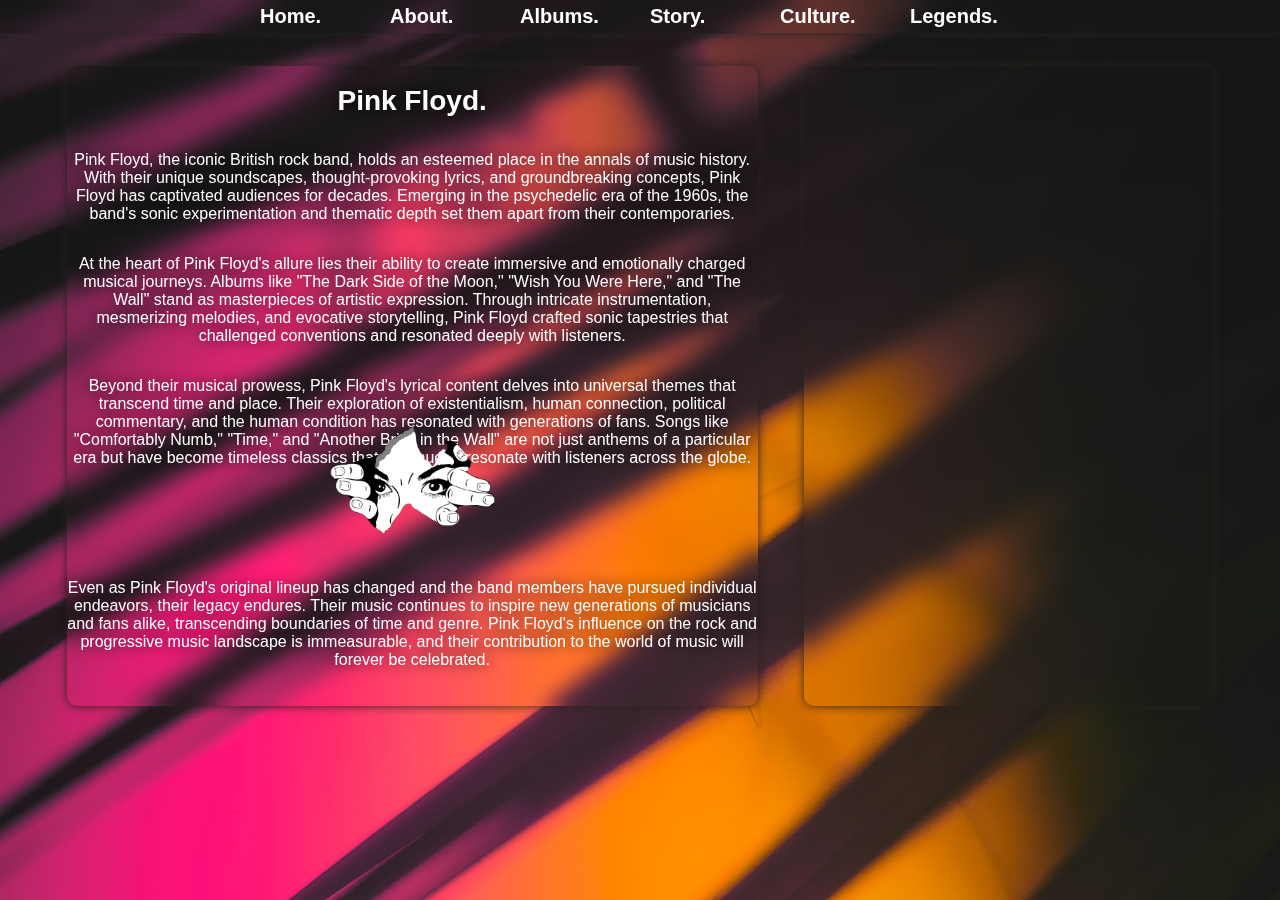
==== index.html @ 69775831 "ups" ====
<!DOCTYPE html>
<html>
    <head>
        <link rel="stylesheet" href="styles.css">
        <meta charset="UTF-8">
        <style>
            html {
                background-image: url("tropicalPalm.jpg");
                background-repeat: no-repeat;
                background-size: cover;
                overflow: hidden;
            }
        </style>
        <!-- nvbar doesnt do anything just here for demonstration -->
        <nav class="nvbar">
            <ul>
                <li><a href="#">Home.</a></li>
                <li><a href="#">About.</a></li>
                <li><a href="#">Albums.</a></li>
                <li><a href="#">Story.</a></li>
                <li><a href="#">Culture.</a></li>
                <li><a href="#">Legends.</a></li>
            </ul>
        </nav>
    </head>
    <body>
        <div class="container1"></div>
        <div class="container2">
            <div class="container21">
                <h1>Pink Floyd.</h1>
                <p>Pink Floyd, the iconic British rock band, holds an esteemed place in the annals of music history. With their unique soundscapes, thought-provoking lyrics, and groundbreaking concepts, Pink Floyd has captivated audiences for decades. Emerging in the psychedelic era of the 1960s, the band's sonic experimentation and thematic depth set them apart from their contemporaries.</p>
                <p>At the heart of Pink Floyd's allure lies their ability to create immersive and emotionally charged musical journeys. Albums like "The Dark Side of the Moon," "Wish You Were Here," and "The Wall" stand as masterpieces of artistic expression. Through intricate instrumentation, mesmerizing melodies, and evocative storytelling, Pink Floyd crafted sonic tapestries that challenged conventions and resonated deeply with listeners.</p>
                <p>Beyond their musical prowess, Pink Floyd's lyrical content delves into universal themes that transcend time and place. Their exploration of existentialism, human connection, political commentary, and the human condition has resonated with generations of fans. Songs like "Comfortably Numb," "Time," and "Another Brick in the Wall" are not just anthems of a particular era but have become timeless classics that continue to resonate with listeners across the globe.</p>
            </div>
            <div class="container22">
                <img src="staring.png">
            </div>
            <div class="container23">
                <p>Even as Pink Floyd's original lineup has changed and the band members have pursued individual endeavors, their legacy endures. Their music continues to inspire new generations of musicians and fans alike, transcending boundaries of time and genre. Pink Floyd's influence on the rock and progressive music landscape is immeasurable, and their contribution to the world of music will forever be celebrated.</p>
            </div>
            <div class="container24"></div>
        </div>
        <div class="container3"></div>
        <div class="container4"></div>
        <div class="container5"></div>
        <div class="container6"></div>
    </body>
</html>
---- styles.css ----
html {
    font-family: Arial;
    margin: 0;
    padding: 0;
}



body {
    margin: 0vw;
    padding: 0vw;
    width: 100vw;
    height: 58vw;
    display: flex;
    flex-direction: row;
    justify-content: space-around;
    flex-wrap: wrap;
    gap: 0.50vw;
}

.container1 {
    flex-grow: .10;
    width: 2.5vw;
    height: 50vw;
    margin-bottom: 10px;
}

.container2 {
    flex-grow: 2;
    width: 10vw;
    height: 50vw;
    margin-bottom: 10px;
    background-color: rgba(255,255,255,0);
    backdrop-filter: blur(10px);
    -webkit-backdrop-filter: blur(10px);
    animation: fade-in 2s ease-out forwards, move-up-down 12.5s ease-in-out infinite;
    box-shadow: 0 0 10px rgba(41,35,29,1);
    border-radius: 10px;
    margin: 0vw;
    padding: 0vw;
    display: flex;
    flex-direction: column;
    justify-content: space-around;
    gap: 0.25vh;
}

.container21 {
    background-color: transparent;
    width: 54vw;
    height: 5vh;
    flex-grow: 3;
    display: flex;
    flex-direction: column;
    justify-content: space-around;
}

.container22 {
    background-color: tranparent;
    width: 54vw;
    height: 5vh;
    flex-grow: 1;
    display: flex;
    justify-content: center;
    align-items: center;
    height: 5vh;
}

.container22 img {
    max-width: 100%;
    max-height: 100%;
}

.container23 {
    background-color: transparent;
    width: 54vw;
    height: 1vh;
    flex-grow: 1.25;
}

.container24 {
    background-color: tranparent;
    width: 54vw;
    height: 0.05vh;
    flex-grow: 0.05;
}

.container3 {
    flex-grow: 0.025;
    width: 0.50vw;
    height: 50vw;
    margin-bottom: 10px;
}

.container4 {
    flex-grow: 0.025;
    width: 0.50vw;
    height: 50vw;
    margin-bottom: 10px;
}

.container5 {
    flex-grow: 1;
    width: 10vw;
    height: 50vw;
    margin-bottom: 10px;
    background-color: rgba(255,255,255,0);
    backdrop-filter: blur(10px);
    -webkit-backdrop-filter: blur(10px);
    animation: fade-in 2s ease-out forwards, move-up-down 12.5s ease-in-out infinite;
    box-shadow: 0 0 10px rgba(41,35,29,1);
    border-radius: 10px;
    animation-delay: 0.50s;
}

.container6 {
    flex-grow: 0.10;
    width: 2.5vw;
    height: 50vw;
    margin-bottom: 10px;
}


.nvbar {
    backdrop-filter: blur(10px);
    -webkit-backdrop-filter: blur(10px);
    width: 100%;
    height: 1%;
    padding: 1%;
    z-index: 1000;
    box-shadow: 0 0 10px rgba(41, 35, 39, 1);
    display: flex;
    align-items: center;
    justify-content: space-evenly
}

.nvbar ul {
    list-style: none;
    margin: 0;
    padding: 0;
    display: flex;
    align-items: center;
    justify-content: space-between;
}

.nvbar li {
    display: inline-block;
    margin-right: 10px;
}

.nvbar a {
    text-decoration: none;
    color: #fff;
    width: 100px;
    height: 0px;
    display: flex;
    align-items: center;
    padding: 5px 10px 5px;
    font-size: 20px;
    font-weight: bold;
    box-shadow: 0 0 25px rgba(255,255,255,0);
    transition: box-shadow 0s ease-in-out, transform 0.3s ease-in-out;
}

.nvbar a::after {
    content: "";
    position: absolute;
    left: 0;
    bottom: 0;
    width: 100%;
    height: 0;
    background-color: rgba(254,86,87,1);
    transition: height 0.3s ease-in-out, background-color 0.3s ease-in-out, background-position 2s linear;
    z-index: -1;
}

.nvbar a:hover {
    color: #fff;
    transition: box-shadow 0s ease-in-out 0s, transform 0s ease-in-out;
    transform: scale(1);
    background-color: rgba(254,96,87,1);
    box-shadow: 0 0 15px rgba(254,96,87,1);
    border-radius: 15px;
    text-shadow: 0 0 10px rgba(0,0,0,1), 0 0 0 rgba(0,0,0,0);
}

.nvbar a:focus {
    animation: bounceAnimation 7s forwards;
}

h1 {
    font-size: 28px;
    color: #fff;
    text-align: center;
    text-decoration: none;
    box-shadow: 0 0 25px rgba(255,255,255,0);
    animation: fade-in 1s ease-out forwards;
    text-shadow: 0 0 15px rgba(0, 0, 0, 1);
}

p {
    font-size: 16px;
    color: #fff;
    animation: fade-in 1s ease-out forwards;
    text-align: center;
    text-shadow: 0 0 15px rgba(0, 0, 0, 1);
}

@keyframes bounceAnimation {
    0% {
        transform: translateY(0);
    }
    2.5% {
        transform: translateY(-10px);
    }
    5% {
        transform: translateY(0);
    }
    7.5% {
        transform: translateY(-5px);
    }
    10% {
        transform: translateY(0);
    }
    12.5% {
        transform: translateY(-3px);
    }
    15% {
        transform: translateY(0);
    }
    17.5% {
        transform: translateY(-2px);
    }
    20% {
        transform: translateY(0);
    }
    22.5% {
        transform: translateY(-1px);
    }
    25% {
        transform: translateY(0);
    }
    27.5% {
        transform: translateY(-0.5px);
    }
    30% {
        transform: translateY(0);
    }
    32.5% {
        transform: translateY(-0.3px);
    }
    35% {
        transform: translateY(0);
    }
    37.5% {
        transform: translateY(-0.2px);
    }
    40% {
        transform: translateY(0);
    }
    42.5% {
        transform: translateY(-0.1px);
    }
    45% {
        transform: translateY(0);
    }
    47.5% {
        transform: translateY(-0.05px);
    }
    50% {
        transform: translateY(0);
    }
    52.5% {
        transform: translateY(-0.03px);
    }
    55% {
        transform: translateY(0);
    }
    57.5% {
        transform: translateY(-0.02px);
    }
    60% {
        transform: translateY(0);
    }
    62.5% {
        transform: translateY(-0.01px);
    }
    65% {
        transform: translateY(0);
    }
    67.5% {
        transform: translateY(-0.005px);
    }
    70% {
        transform: translateY(0);
    }
    72.5% {
        transform: translateY(-0.003px);
    }
    75% {
        transform: translateY(0);
    }
    77.5% {
        transform: translateY(-0.002px);
    }
    80% {
        transform: translateY(0);
    }
    82.5% {
        transform: translateY(-0.001px);
    }
    85% {
        transform: translateY(0);
    }
    87.5% {
        transform: translateY(-0.0005px);
    }
    90% {
        transform: translateY(0);
    }
    92.5% {
        transform: translateY(-0.0003px);
    }
    95% {
        transform: translateY(0);
    }
    97.5% {
        transform: translateY(-0.0002px);
    }
    100% {
        transform: translateY(0);
    }
}

@keyframes fade-in {
    0% {
        opacity: 0;
        transform: translateY(20px);
        background-position: -100% 0;
    }
    100% {
        opacity: 1;
        transform: translateY(0);
        background-position: 100% 0;
    }
}

@keyframes move-up-down {
    0% {
        transform: translate3d(0, 10px, 0);
    }
    50% {
        transform: translate3d(0, -10px, 0);
    }
    100% {
        transform: translate3d(0, 10px, 0);
    }
}
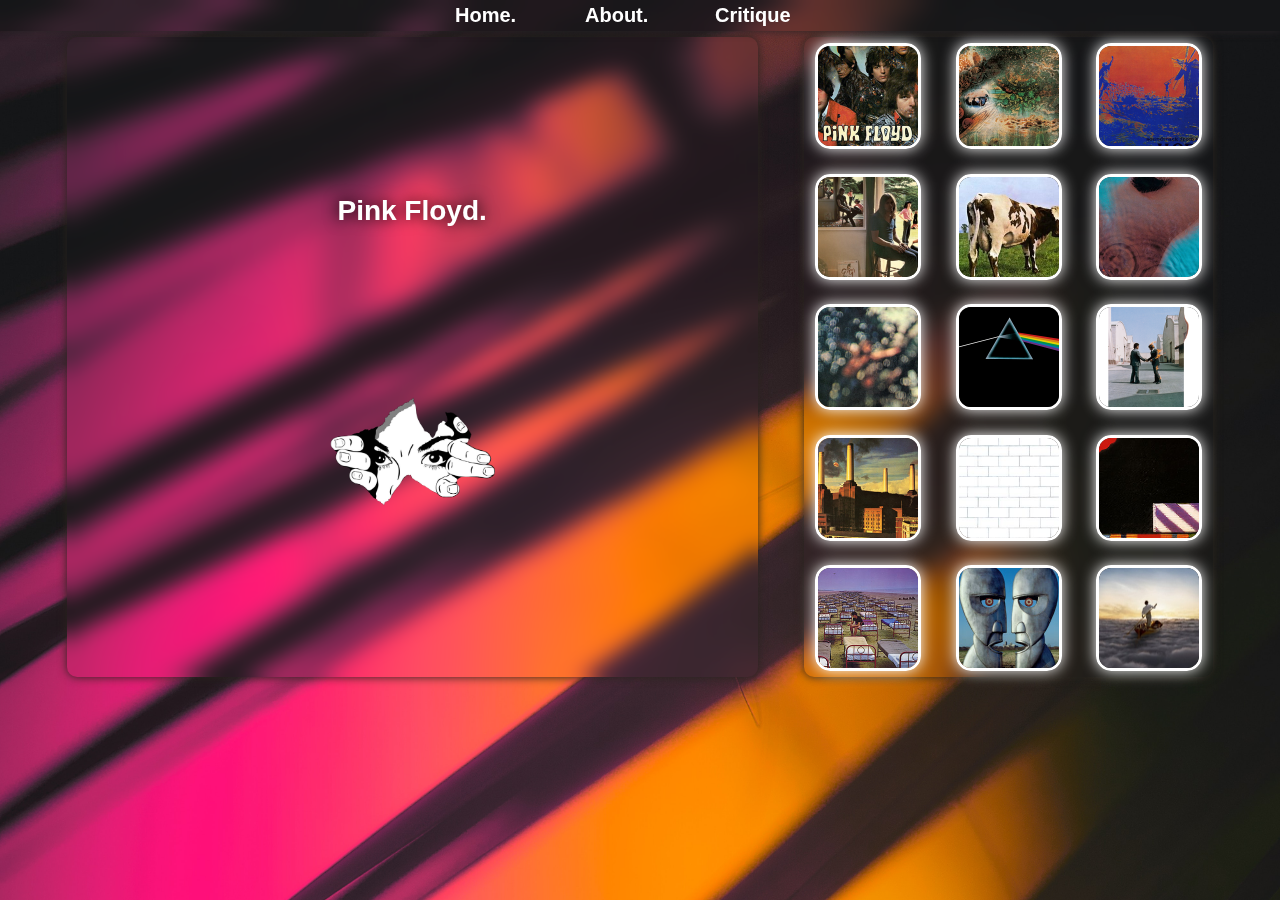
==== commit 09419816: "final website" ====
--- a/index.html
+++ b/index.html
@@ -10,16 +10,27 @@
                 background-size: cover;
                 overflow: hidden;
             }
+
+            body {
+                margin: 0vw;
+                padding: 0vw;
+                width: 100vw;
+                height: 58vh;
+                display: flex;
+                flex-direction: row;
+                justify-content: space-around;
+                flex-wrap: wrap;
+                gap: 0.50vw;
+            }
+
+
         </style>
         <!-- nvbar doesnt do anything just here for demonstration -->
         <nav class="nvbar">
             <ul>
                 <li><a href="#">Home.</a></li>
-                <li><a href="#">About.</a></li>
-                <li><a href="#">Albums.</a></li>
-                <li><a href="#">Story.</a></li>
-                <li><a href="#">Culture.</a></li>
-                <li><a href="#">Legends.</a></li>
+                <li><a href="about.html">About.</a></li>
+                <li><a href="critique.html">Critique</a></li>
             </ul>
         </nav>
     </head>
@@ -28,21 +39,80 @@
         <div class="container2">
             <div class="container21">
                 <h1>Pink Floyd.</h1>
-                <p>Pink Floyd, the iconic British rock band, holds an esteemed place in the annals of music history. With their unique soundscapes, thought-provoking lyrics, and groundbreaking concepts, Pink Floyd has captivated audiences for decades. Emerging in the psychedelic era of the 1960s, the band's sonic experimentation and thematic depth set them apart from their contemporaries.</p>
-                <p>At the heart of Pink Floyd's allure lies their ability to create immersive and emotionally charged musical journeys. Albums like "The Dark Side of the Moon," "Wish You Were Here," and "The Wall" stand as masterpieces of artistic expression. Through intricate instrumentation, mesmerizing melodies, and evocative storytelling, Pink Floyd crafted sonic tapestries that challenged conventions and resonated deeply with listeners.</p>
-                <p>Beyond their musical prowess, Pink Floyd's lyrical content delves into universal themes that transcend time and place. Their exploration of existentialism, human connection, political commentary, and the human condition has resonated with generations of fans. Songs like "Comfortably Numb," "Time," and "Another Brick in the Wall" are not just anthems of a particular era but have become timeless classics that continue to resonate with listeners across the globe.</p>
             </div>
             <div class="container22">
                 <img src="staring.png">
             </div>
             <div class="container23">
-                <p>Even as Pink Floyd's original lineup has changed and the band members have pursued individual endeavors, their legacy endures. Their music continues to inspire new generations of musicians and fans alike, transcending boundaries of time and genre. Pink Floyd's influence on the rock and progressive music landscape is immeasurable, and their contribution to the world of music will forever be celebrated.</p>
             </div>
             <div class="container24"></div>
         </div>
         <div class="container3"></div>
         <div class="container4"></div>
-        <div class="container5"></div>
+        <div class="container5">
+            <div class="container51">
+                <div class="album-box">
+                    <img src="images\PinkFloyd-album-piperatthegatesofdawn_300.jpg" alt="Album Cover">
+                    <div class="caption">The Piper at the Gates of Dawn</div>
+                </div>
+                <div class="album-box">
+                    <img src="images\Saucerful_of_secrets2.jpg" alt="Album Cover">
+                    <div class="caption">A Saucerful of Secrets</div>
+                </div>
+                <div class="album-box">
+                    <img src="images\MoreCover.jpg" alt="Album Cover">
+                    <div class="caption">More</div>
+                </div>
+                <div class="album-box">
+                    <img src="images\PinkFloyd-album-ummagummastudio-300.jpg" alt="Album Cover">
+                    <div class="caption">Ummagumma</div>
+                </div>
+                <div class="album-box">
+                    <img src="images\AtomHeartMotherCover.jpeg" alt="Album Cover">
+                    <div class="caption">Atom Heart Mother</div>
+                </div>
+                <div class="album-box">
+                    <img src="images\MeddleCover.jpeg" alt="Album Cover">
+                    <div class="caption">Meddle</div>
+                </div>
+                <div class="album-box">
+                    <img src="images\Pink_Floyd_-_Obscured_by_Clouds.jpg" alt="Album Cover">
+                    <div class="caption">Obscured by Clouds</div>
+                </div>
+                <div class="album-box">
+                    <img src="images\Dark_Side_of_the_Moon.png" alt="Album Cover">
+                    <div class="caption">The Dark Side of the Moon</div>
+                </div>
+                <div class="album-box">
+                    <img src="images\Pink_Floyd,_Wish_You_Were_Here_(1975).png" alt="Album Cover">
+                    <div class="caption">Wish You Were Here</div>
+                </div>
+                <div class="album-box">
+                    <img src="images\Pink_Floyd-Animals-Frontal.jpg" alt="Album Cover">
+                    <div class="caption">Animals</div>
+                </div>
+                <div class="album-box">
+                    <img src="images\PinkFloydWallCoverOriginalNoText.jpg" alt="Album Cover">
+                    <div class="caption">The Wall</div>
+                </div>
+                <div class="album-box">
+                    <img src="images\FloydFC-Cover01.jpg" alt="Album Cover">
+                    <div class="caption">The Final Cut</div>
+                </div>
+                <div class="album-box">
+                    <img src="images\MLoRLP01.jpg" alt="Album Cover">
+                    <div class="caption">A Momentary Lapse of Reason</div>
+                </div>
+                <div class="album-box">
+                    <img src="images\Pink_Floyd_-_Division_Bell.jpg" alt="Album Cover">
+                    <div class="caption">The Division Bell</div>
+                </div>
+                <div class="album-box">
+                    <img src="images\Pink_Floyd_-_The_Endless_River_(Artwork).jpg" alt="Album Cover">
+                    <div class="caption">The Endless River</div>
+                </div>
+            </div>
+        </div>
         <div class="container6"></div>
     </body>
 </html>--- a/styles.css
+++ b/styles.css
@@ -3,8 +3,6 @@
     margin: 0;
     padding: 0;
 }
-
-
 
 body {
     margin: 0vw;
@@ -77,6 +75,13 @@
     flex-grow: 1.25;
 }
 
+.container23 video {
+    width: 54vw;
+    height: 20vh;
+    overflow: hidden;
+    object-fit: cover;
+}
+
 .container24 {
     background-color: tranparent;
     width: 54vw;
@@ -112,13 +117,64 @@
     animation-delay: 0.50s;
 }
 
+.container51 {
+    z-index: 100;
+    background-color: transparent;
+    width: 32vw;
+    height: 50vw;
+    display: flex;
+    flex-wrap: wrap;
+    align-items: center;
+    justify-content: space-around;
+    gap: 1vw;
+}
+
+.album-box {
+    position: relative;
+    width: 100px;
+    height: 100px;
+    display: flex;
+    overflow: hidden;
+    border: 3px solid #fff;
+    align-items: center;
+    border-radius: 15px;
+    justify-content: center;
+    box-shadow: 0 0 15px #fff;
+}
+
+.album-box img {
+    max-width: 150%;
+    max-height: 150%;
+    object-fit: cover;
+}
+
+.caption {
+    position: absolute;
+    top: 0;
+    left: 0;
+    width: 100%;
+    height: 100%;
+    display: flex;
+    align-items: center;
+    justify-content: center;
+    background-color: rgba(0, 0, 0, 0.7);
+    opacity: 0;
+    color: #fff;
+    font-size: 16px;
+    transition: opacity 0.3s ease;
+    text-align: center;
+}
+
+.album-box:hover .caption {
+    opacity: 1;
+}
+
 .container6 {
     flex-grow: 0.10;
     width: 2.5vw;
     height: 50vw;
     margin-bottom: 10px;
 }
-
 
 .nvbar {
     backdrop-filter: blur(10px);
